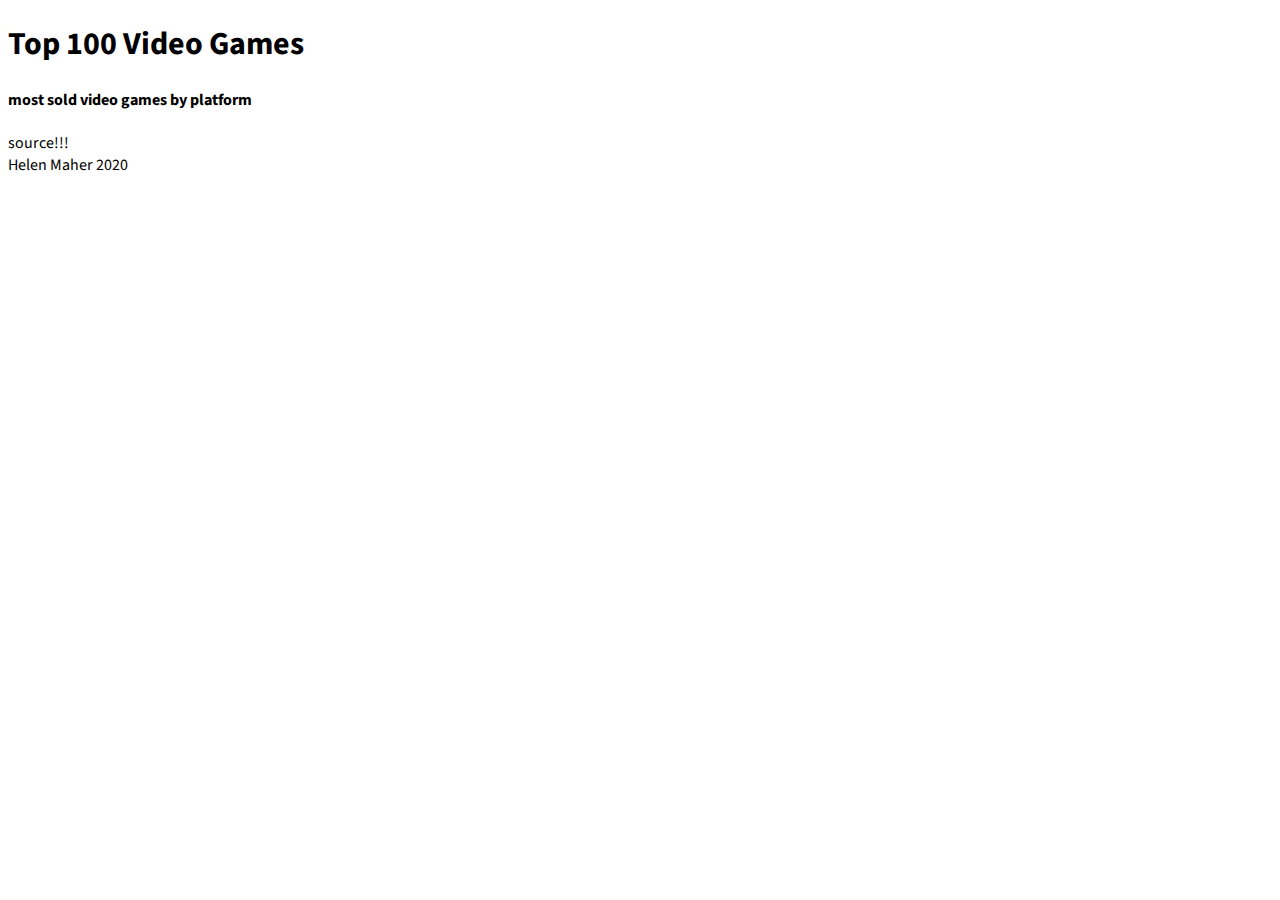
==== index.html @ 98e419a1 "initial environment with scripts" ====
<!DOCTYPE html>

<html>

<head>
    <title>Treemap Diagram</title>
</head>

<body>
    <div class=container>
        <div class=heading>
            <h1 class=headingElem id=title>Top 100 Video Games</h1>
            <h4 class=headingElem id=description>most sold video games by platform</h4>
        </div>
        <div class=visHolder></div>
        <div class=footer>
            <div class=footerElem>
                source!!!
            </div>
            <div class=footerElem>Helen Maher 2020</div>
        </div>
    </div>
</body>

<script src="https://d3js.org/d3.v4.min.js"></script>
<script src="https://cdn.freecodecamp.org/testable-projects-fcc/v1/bundle.js"></script>
<script type="text/javascript" src="./index.js"></script>
<link rel="stylesheet" type="text/css" href="./index.css">

</html>
---- index.css ----
@import url("https://fonts.googleapis.com/css2?family=Source+Sans+Pro:wght@300;400;700&display=swap");

html {
  font-family: "Source Sans Pro", sans-serif;
}

#svg {
  background: purple;
}
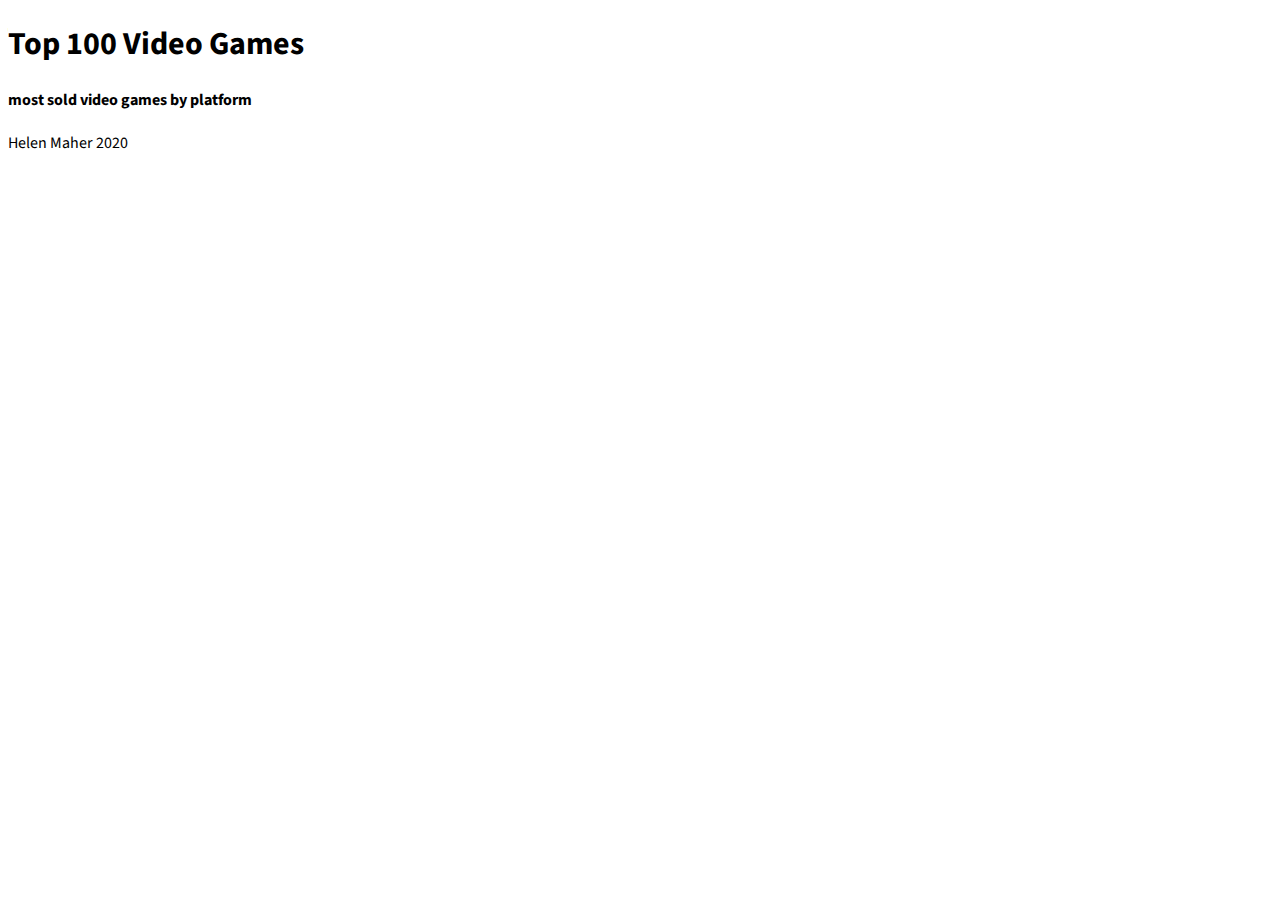
==== commit d269cbe3: "get json files" ====
--- a/index.html
+++ b/index.html
@@ -14,9 +14,6 @@
         </div>
         <div class=visHolder></div>
         <div class=footer>
-            <div class=footerElem>
-                source!!!
-            </div>
             <div class=footerElem>Helen Maher 2020</div>
         </div>
     </div>
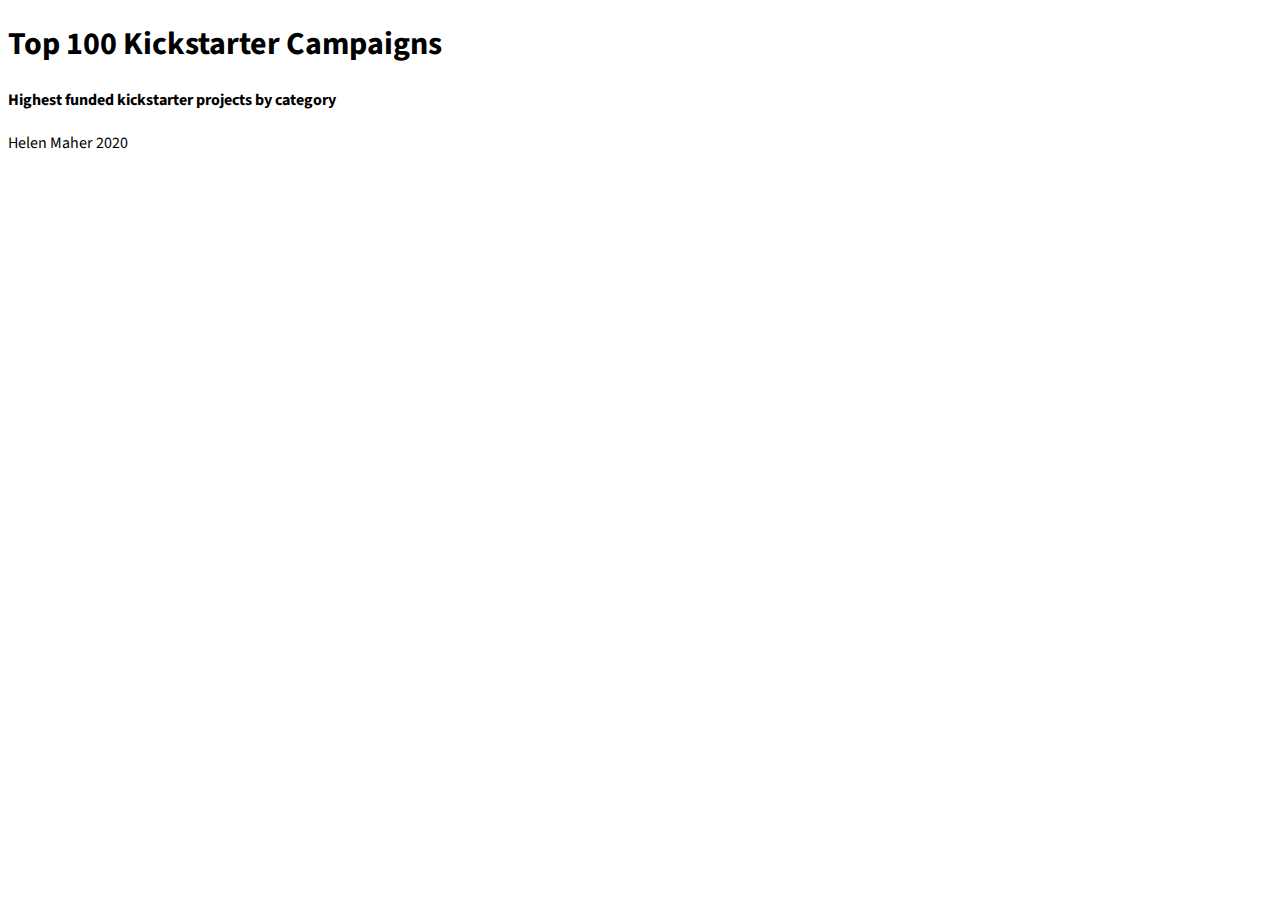
==== commit c5484cc0: "basic structure of treemap" ====
--- a/index.html
+++ b/index.html
@@ -9,8 +9,8 @@
 <body>
     <div class=container>
         <div class=heading>
-            <h1 class=headingElem id=title>Top 100 Video Games</h1>
-            <h4 class=headingElem id=description>most sold video games by platform</h4>
+            <h1 class=headingElem id=title>Top 100 Kickstarter Campaigns</h1>
+            <h4 class=headingElem id=description>Highest funded kickstarter projects by category</h4>
         </div>
         <div class=visHolder></div>
         <div class=footer>
